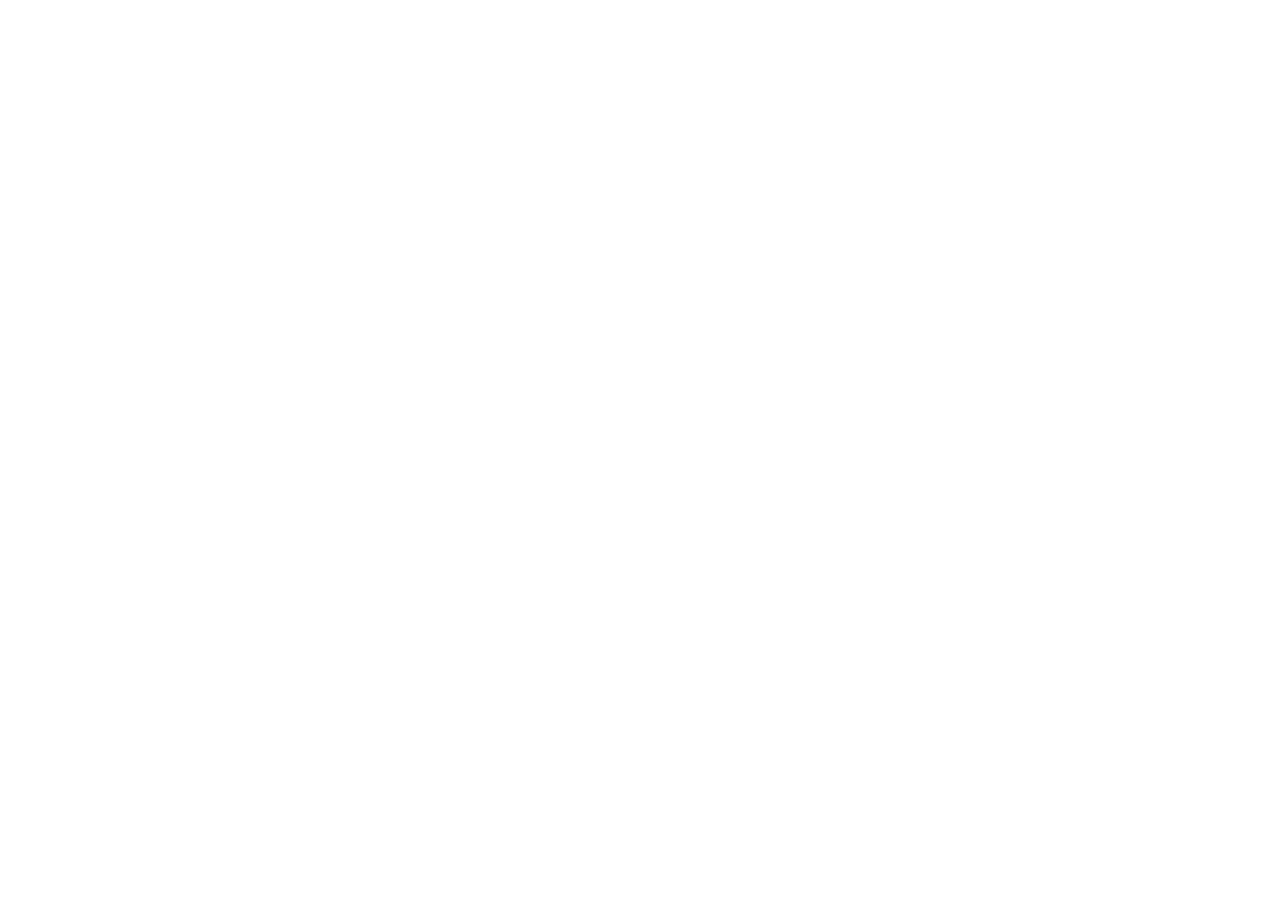
==== index.html @ f9623eff "first commit" ====
<!DOCTYPE html>
<html lang="en">
<head>
    <meta charset="UTF-8">
    <meta name="viewport" content="width=device-width, initial-scale=1.0">
    <title>Document</title>
</head>
<body>
    
</body>
</html>
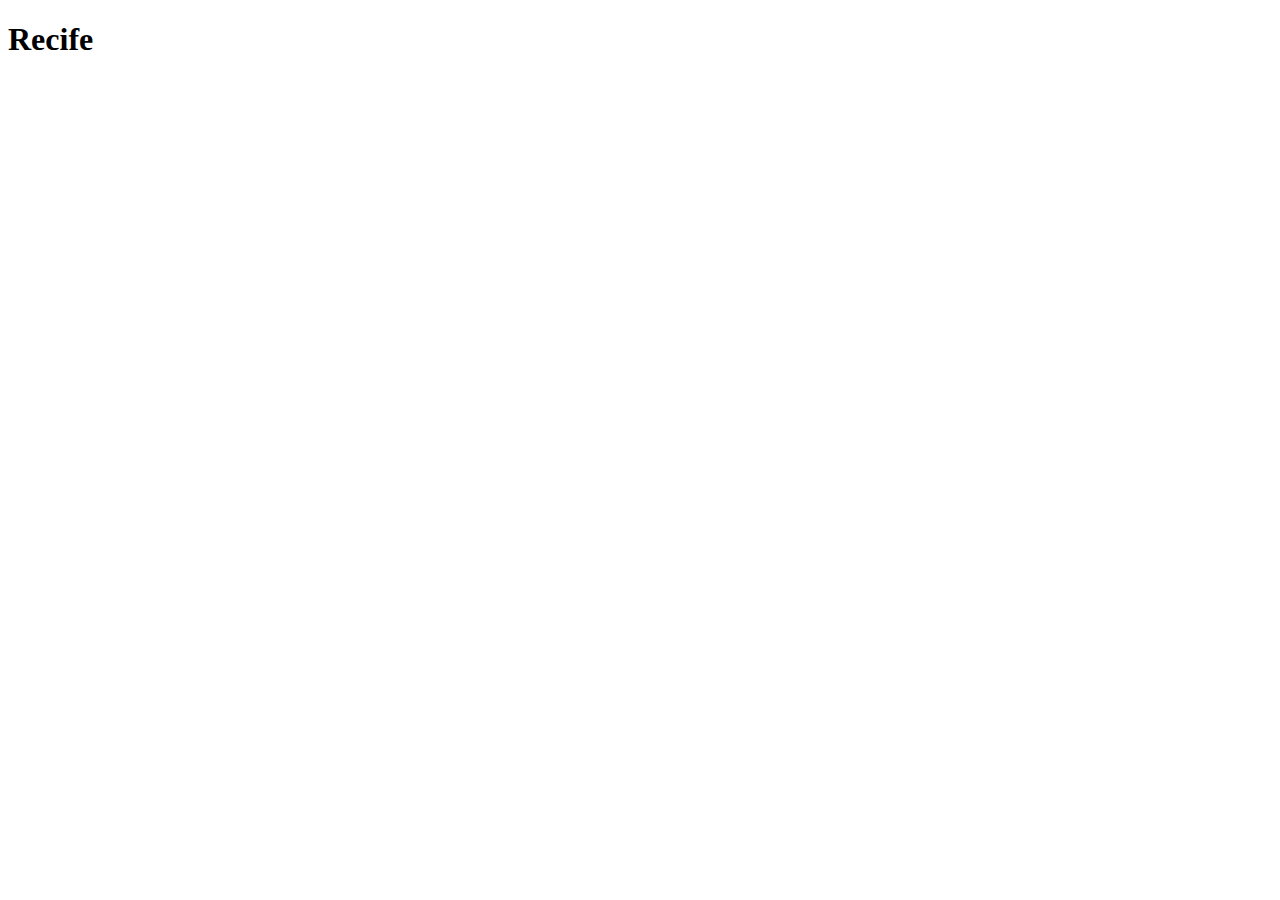
==== commit bd02a2fd: "estrutura html" ====
--- a/index.html
+++ b/index.html
@@ -1,11 +1,16 @@
 <!DOCTYPE html>
-<html lang="en">
+<html lang="pt-br">
 <head>
     <meta charset="UTF-8">
     <meta name="viewport" content="width=device-width, initial-scale=1.0">
-    <title>Document</title>
+    <title>Recife site</title>
+    <header>
+        <span>
+            
+        </span>
+    </header>
 </head>
 <body>
-    
+    <h1>Recife</h1>
 </body>
 </html>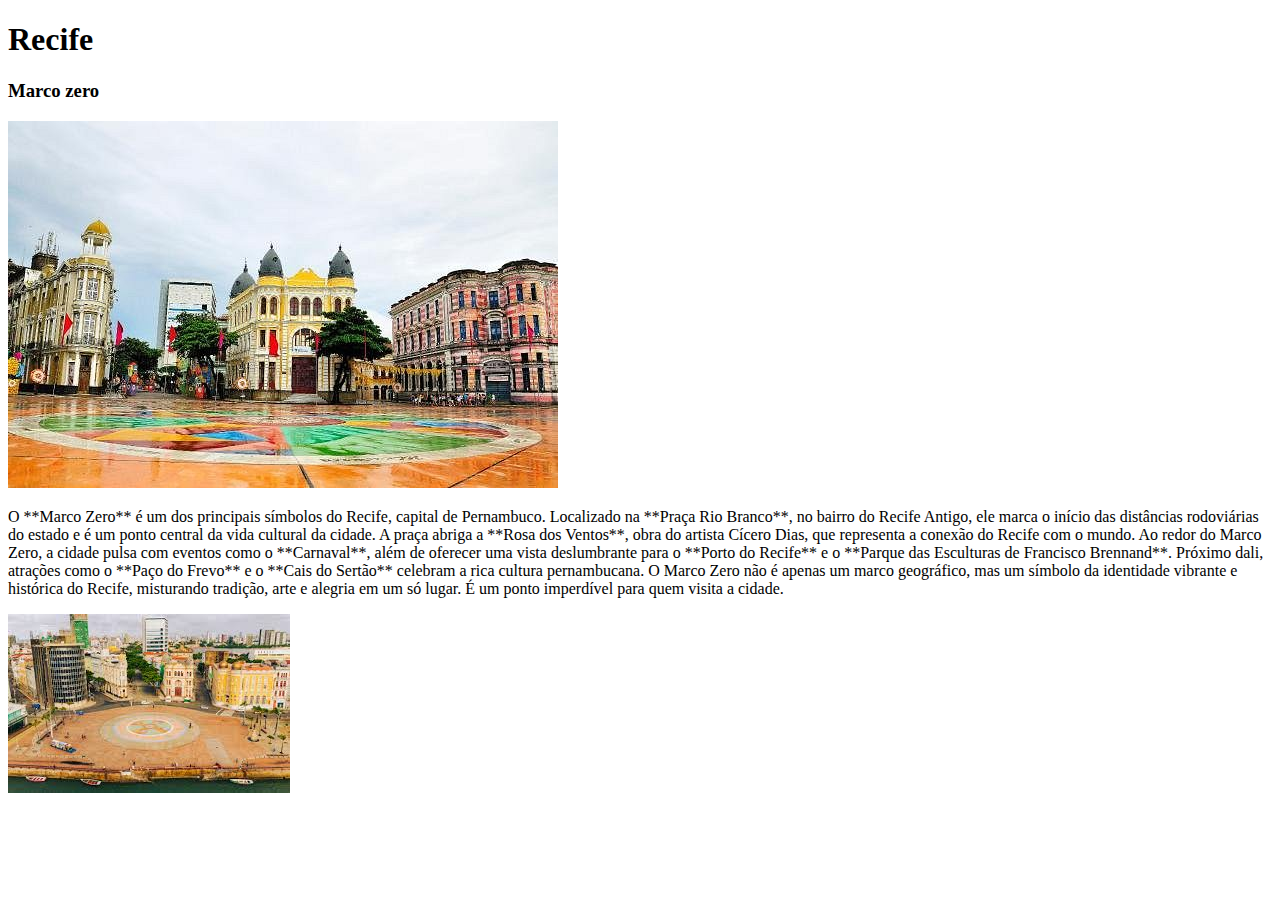
==== commit f2413a43: "informações adicionadas" ====
--- a/index.html
+++ b/index.html
@@ -4,13 +4,16 @@
     <meta charset="UTF-8">
     <meta name="viewport" content="width=device-width, initial-scale=1.0">
     <title>Recife site</title>
-    <header>
-        <span>
-            
-        </span>
-    </header>
 </head>
 <body>
     <h1>Recife</h1>
+    <h3>Marco zero</h3>
+    <img src="img/recife_img_marcozero.jpg" alt="Marco zero img">
+    <p>O **Marco Zero** é um dos principais símbolos do Recife, capital de Pernambuco. Localizado na **Praça Rio Branco**, no bairro do Recife Antigo, ele marca o início das distâncias rodoviárias do estado e é um ponto central da vida cultural da cidade. A praça abriga a **Rosa dos Ventos**, obra do artista Cícero Dias, que representa a conexão do Recife com o mundo.
+
+        Ao redor do Marco Zero, a cidade pulsa com eventos como o **Carnaval**, além de oferecer uma vista deslumbrante para o **Porto do Recife** e o **Parque das Esculturas de Francisco Brennand**. Próximo dali, atrações como o **Paço do Frevo** e o **Cais do Sertão** celebram a rica cultura pernambucana.
+        
+        O Marco Zero não é apenas um marco geográfico, mas um símbolo da identidade vibrante e histórica do Recife, misturando tradição, arte e alegria em um só lugar. É um ponto imperdível para quem visita a cidade.</p>
+        <img src="img/recife_marcozero2.jpg" alt="marco zero img">
 </body>
 </html>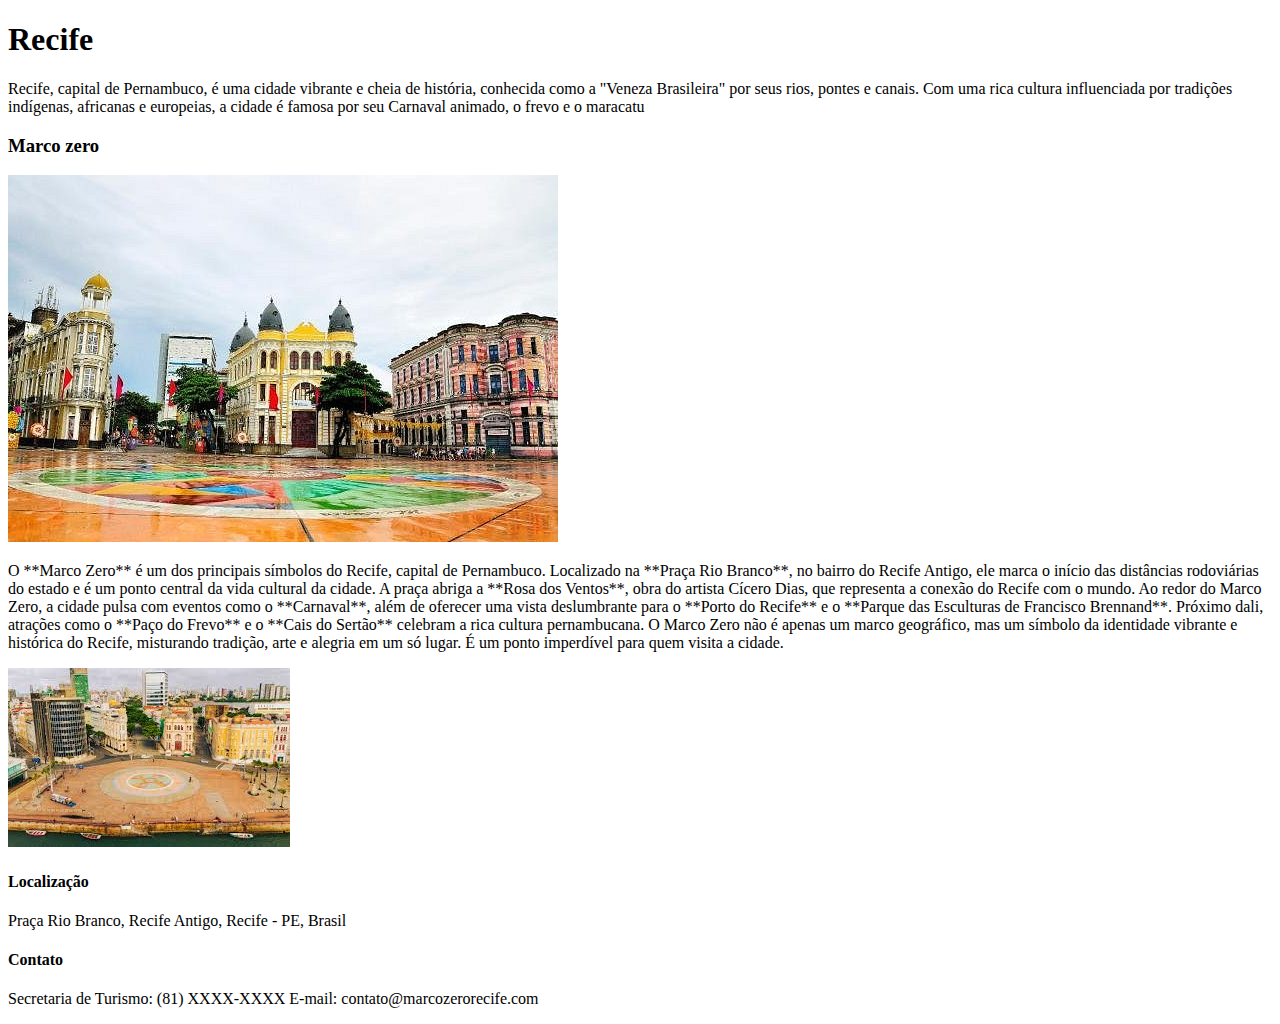
==== commit 26ba7a77: "header e footer adicionados" ====
--- a/index.html
+++ b/index.html
@@ -5,8 +5,11 @@
     <meta name="viewport" content="width=device-width, initial-scale=1.0">
     <title>Recife site</title>
 </head>
+<header>
+    <h1>Recife</h1>
+    <p>Recife, capital de Pernambuco, é uma cidade vibrante e cheia de história, conhecida como a "Veneza Brasileira" por seus rios, pontes e canais. Com uma rica cultura influenciada por tradições indígenas, africanas e europeias, a cidade é famosa por seu Carnaval animado, o frevo e o maracatu</p>
+</header>
 <body>
-    <h1>Recife</h1>
     <h3>Marco zero</h3>
     <img src="img/recife_img_marcozero.jpg" alt="Marco zero img">
     <p>O **Marco Zero** é um dos principais símbolos do Recife, capital de Pernambuco. Localizado na **Praça Rio Branco**, no bairro do Recife Antigo, ele marca o início das distâncias rodoviárias do estado e é um ponto central da vida cultural da cidade. A praça abriga a **Rosa dos Ventos**, obra do artista Cícero Dias, que representa a conexão do Recife com o mundo.
@@ -16,4 +19,11 @@
         O Marco Zero não é apenas um marco geográfico, mas um símbolo da identidade vibrante e histórica do Recife, misturando tradição, arte e alegria em um só lugar. É um ponto imperdível para quem visita a cidade.</p>
         <img src="img/recife_marcozero2.jpg" alt="marco zero img">
 </body>
+<footer>
+<h4>Localização</h4>
+<p>Praça Rio Branco, Recife Antigo, Recife - PE, Brasil</p>
+<h4>Contato</h4>
+<p>Secretaria de Turismo: (81) XXXX-XXXX
+    E-mail: contato@marcozerorecife.com</p>
+</footer>
 </html>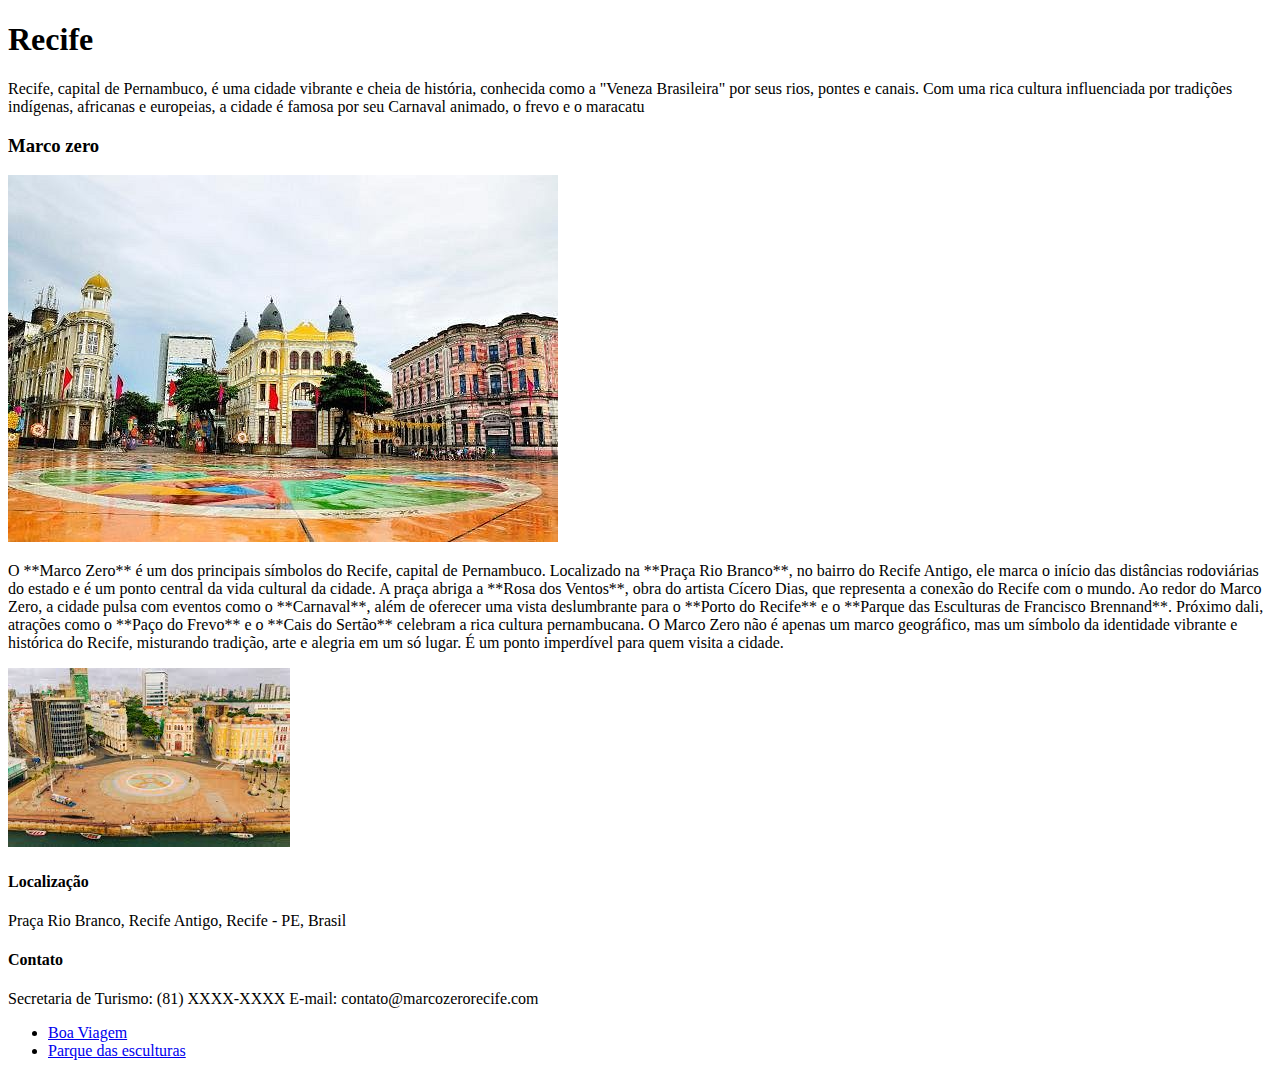
==== commit b858d8a5: "novas páginas linkadas" ====
--- a/index.html
+++ b/index.html
@@ -25,5 +25,9 @@
 <h4>Contato</h4>
 <p>Secretaria de Turismo: (81) XXXX-XXXX
     E-mail: contato@marcozerorecife.com</p>
+    <ul>
+        <li><a href="views/BoaViagem.html">Boa Viagem</a></li>
+        <li><a href="views/ParquedasEsculturas.html">Parque das esculturas</a></li>
+    </ul>
 </footer>
 </html>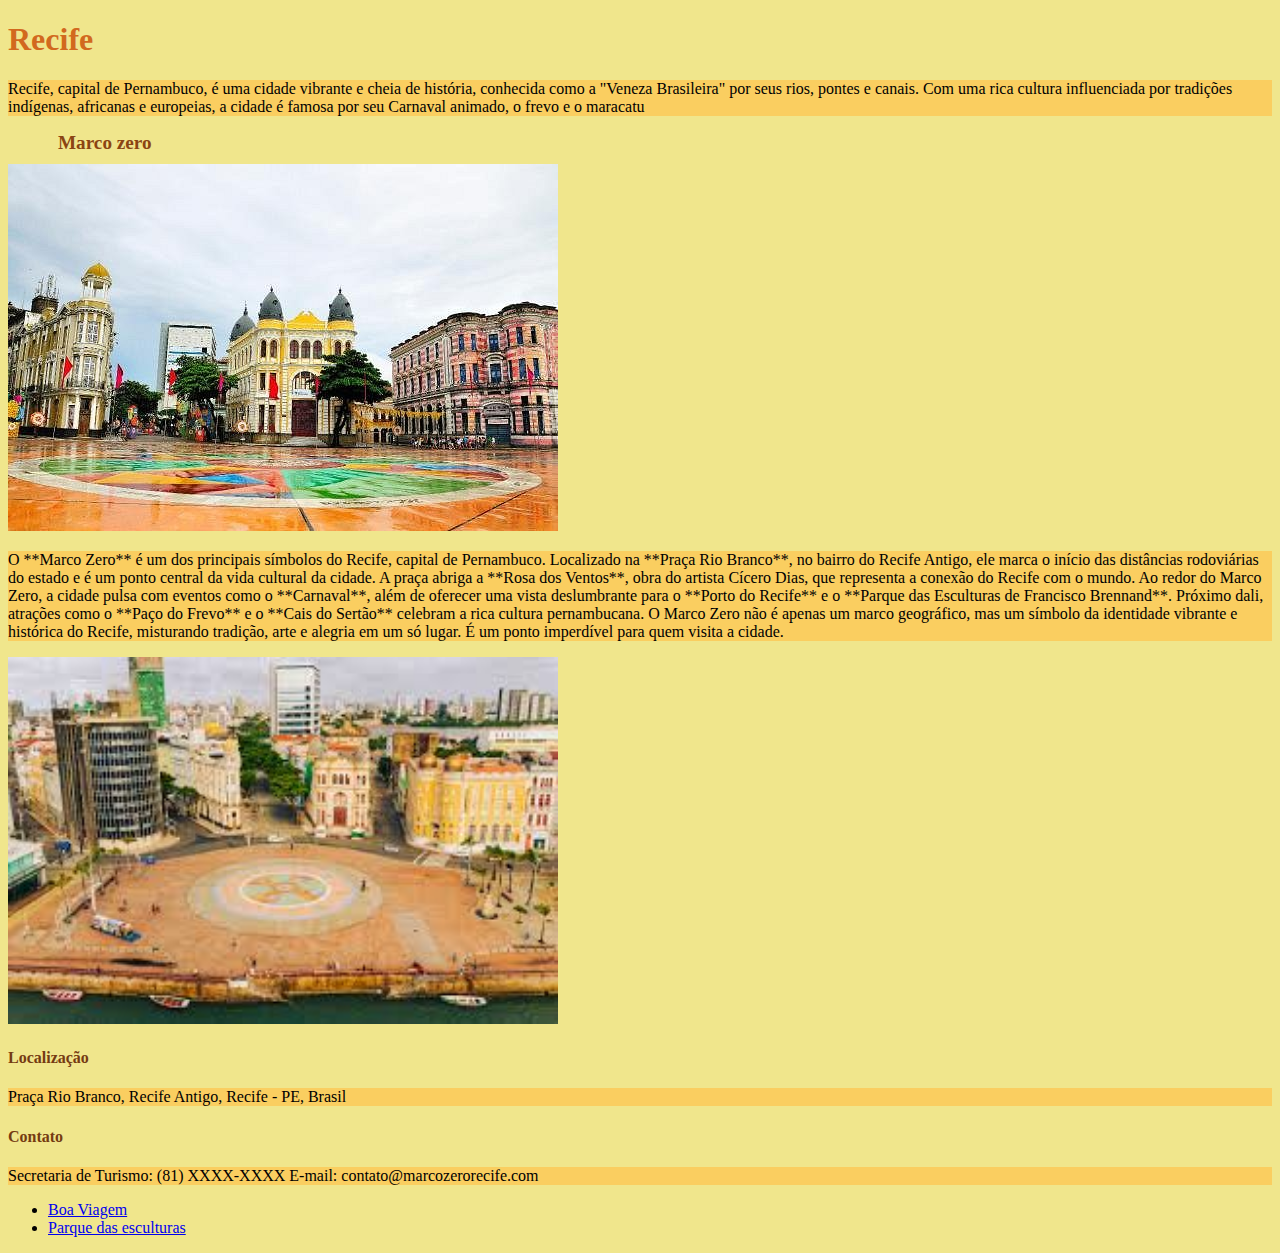
==== commit cd526776: "construção css" ====
--- a/index.html
+++ b/index.html
@@ -4,6 +4,7 @@
     <meta charset="UTF-8">
     <meta name="viewport" content="width=device-width, initial-scale=1.0">
     <title>Recife site</title>
+    <link rel="stylesheet" href="style.css">
 </head>
 <header>
     <h1>Recife</h1>
@@ -17,7 +18,7 @@
         Ao redor do Marco Zero, a cidade pulsa com eventos como o **Carnaval**, além de oferecer uma vista deslumbrante para o **Porto do Recife** e o **Parque das Esculturas de Francisco Brennand**. Próximo dali, atrações como o **Paço do Frevo** e o **Cais do Sertão** celebram a rica cultura pernambucana.
         
         O Marco Zero não é apenas um marco geográfico, mas um símbolo da identidade vibrante e histórica do Recife, misturando tradição, arte e alegria em um só lugar. É um ponto imperdível para quem visita a cidade.</p>
-        <img src="img/recife_marcozero2.jpg" alt="marco zero img">
+        <img src="img/recife_marcozero2.jpg" alt="marco zero img" height="367px" width="550px">
 </body>
 <footer>
 <h4>Localização</h4>
--- a/style.css
+++ b/style.css
@@ -0,0 +1,20 @@
+*{
+    background-color: khaki;
+}
+h1{
+    color: chocolate;
+}
+h3{ 
+    margin: 10px 50px;
+    font-size: larger;
+    font-family: Georgia, 'Times New Roman', Times, serif;
+    color: saddlebrown;
+}
+h4{
+    color: rgb(117, 59, 18);
+}
+
+    p{
+        background-color: rgb(250, 206, 96);
+    }
+
